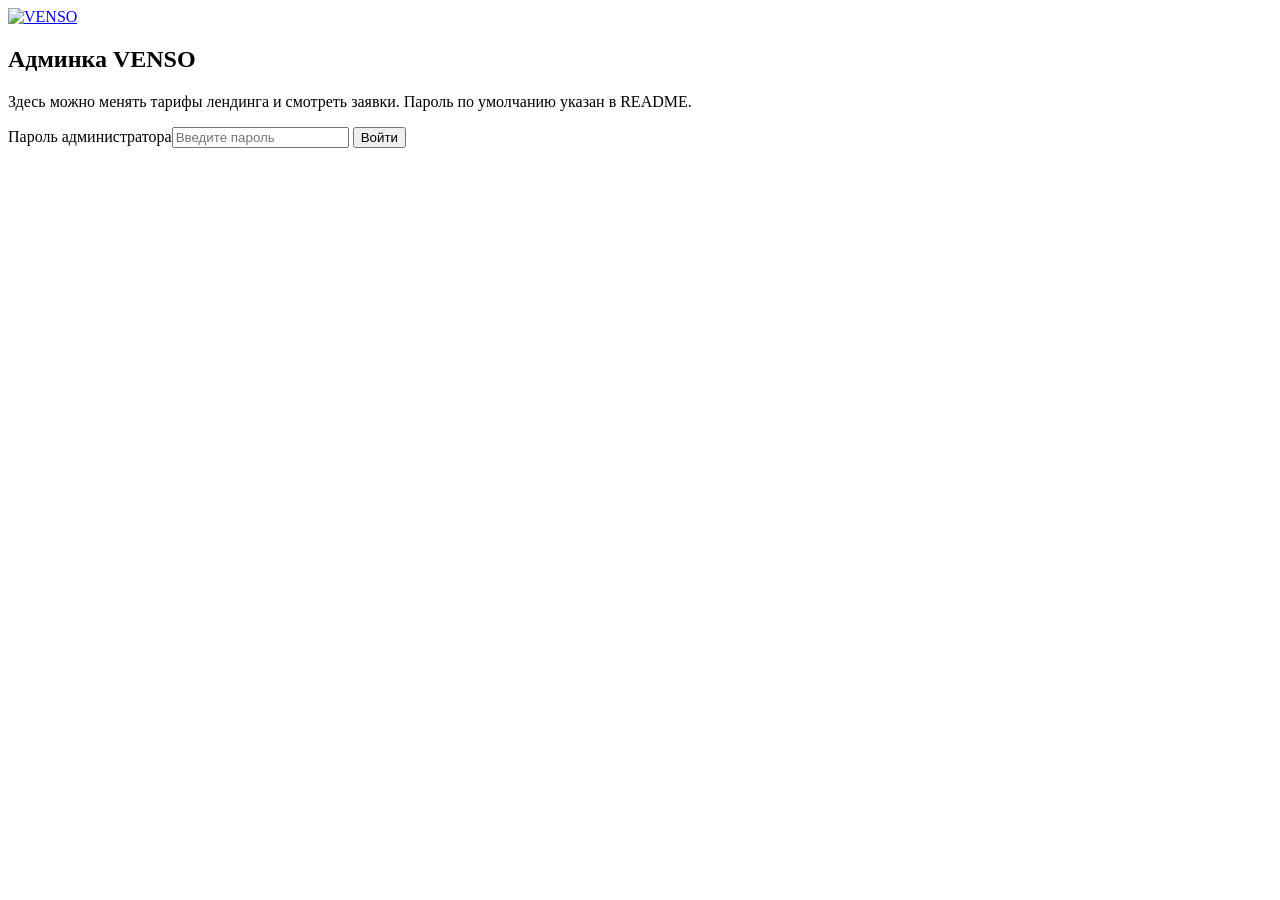
==== public/admin.html @ 558e06b3 "style(landing): use Venso brand favicon and fix narrow mobile form" ====
<!doctype html>
<html lang="ru">
<head>
  <meta charset="utf-8" />
  <meta name="viewport" content="width=device-width, initial-scale=1" />
  <meta name="theme-color" content="#050713" />
  <title>VENSO Admin</title>
  <link rel="icon" type="image/svg+xml" href="/favicon.svg" />
  <link rel="icon" type="image/png" sizes="256x256" href="/favicon.png" />
  <link rel="shortcut icon" href="/favicon.ico" />
  <link rel="apple-touch-icon" sizes="180x180" href="/apple-touch-icon.png" />
  <link rel="stylesheet" href="/css/styles.css" />
</head>
<body class="admin-body">
  <div class="noise"></div>
  <div class="stars stars-one"></div>
  <div class="stars stars-two"></div>

  <main class="admin-shell">
    <section class="admin-card login-card" id="loginView">
      <a class="brand admin-brand" href="/"><img src="/assets/logo.png" alt="VENSO" /></a>
      <h1>Админка VENSO</h1>
      <p>Здесь можно менять тарифы лендинга и смотреть заявки. Пароль по умолчанию указан в README.</p>
      <form id="loginForm" class="admin-form">
        <label>Пароль администратора<input type="password" name="password" placeholder="Введите пароль" required /></label>
        <button class="primary-btn" type="submit">Войти</button>
      </form>
      <div class="admin-alert" id="loginAlert"></div>
    </section>

    <section class="admin-dashboard" id="dashboardView" hidden>
      <div class="admin-topbar">
        <a class="brand admin-brand" href="/"><img src="/assets/logo.png" alt="VENSO" /></a>
        <div>
          <h1>Управление лендингом</h1>
          <p>Редактирование тарифов происходит без правки кода.</p>
        </div>
        <button class="ghost-btn sm" id="logoutBtn">Выйти</button>
      </div>

      <div class="admin-columns">
        <section class="admin-card tariffs-editor">
          <div class="admin-section-title">
            <h2>Тарифы</h2>
            <button class="ghost-btn sm" id="addTariffBtn" type="button">Добавить тариф</button>
          </div>
          <form id="tariffsForm">
            <div id="tariffsEditor"></div>
            <button class="primary-btn" type="submit">Сохранить тарифы</button>
          </form>
          <div class="admin-alert" id="saveAlert"></div>
        </section>

        <aside class="admin-card leads-panel">
          <div class="admin-section-title">
            <h2>Заявки</h2>
            <button class="ghost-btn sm" id="refreshLeadsBtn" type="button">Обновить</button>
          </div>
          <div class="leads-list" id="leadsList"></div>
        </aside>
      </div>
    </section>
  </main>

  <script src="/js/admin.js" defer></script>
</body>
</html>
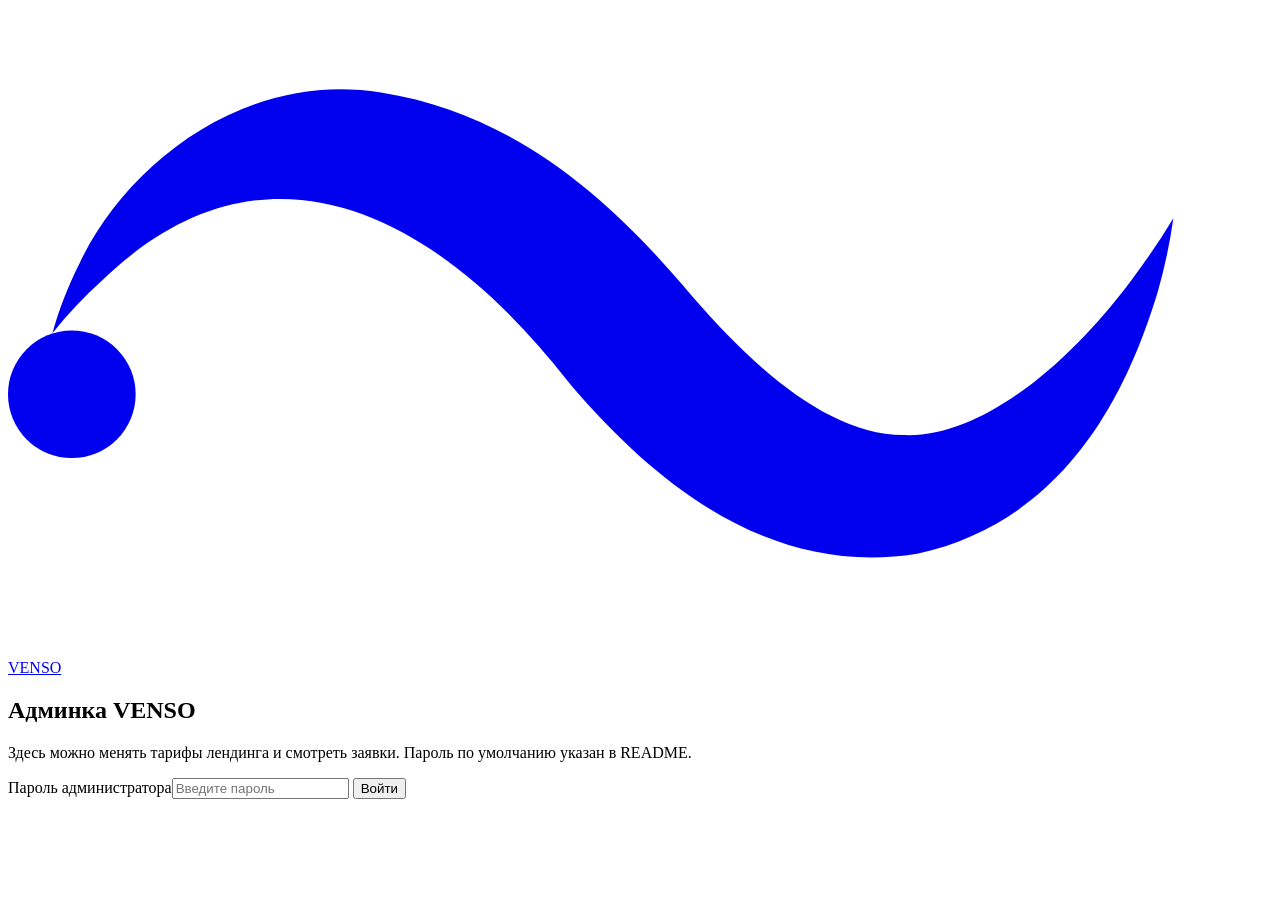
==== commit e936044d: "style(landing): align brand and icons, animate touch, prepare public tariffs" ====
--- a/public/admin.html
+++ b/public/admin.html
@@ -10,6 +10,7 @@
   <link rel="shortcut icon" href="/favicon.ico" />
   <link rel="apple-touch-icon" sizes="180x180" href="/apple-touch-icon.png" />
   <link rel="stylesheet" href="/css/styles.css" />
+  <link rel="stylesheet" href="/css/design-system.css?v=pass1-20261113" />
 </head>
 <body class="admin-body">
   <div class="noise"></div>
@@ -18,7 +19,7 @@
 
   <main class="admin-shell">
     <section class="admin-card login-card" id="loginView">
-      <a class="brand admin-brand" href="/"><img src="/assets/logo.png" alt="VENSO" /></a>
+      <a class="brand admin-brand" href="/"><span class="venso-site-lockup" aria-label="Venso"><svg class="venso-site-mark" viewBox="0 0 82 42" aria-hidden="true" focusable="false"><g transform="translate(0 4) scale(.18) translate(-369 -408)"><path d="M394.807 477.74C411.535 442.172 454.196 408.25 503.401 416.212C551.112 423.546 585.715 454.739 612.224 485.732C613.195 486.887 614.159 488.02 615.114 489.13C638.395 516.134 664.847 539.403 691.693 539.713C719.392 540.963 751.297 514.298 774.217 483.409C779.44 476.454 784.389 469.171 789 461.525C787.783 470.373 785.913 479.198 783.424 487.937C771.978 525.656 749.686 570.73 696.636 582.493C642.158 591.238 601.197 555.106 574.192 524.362C573.052 523.038 571.914 521.69 570.776 520.317C527.199 464.221 464.115 424.906 402.99 483.928C396.606 489.692 390.547 496.07 385 503.025C387.338 494.436 390.647 485.933 394.807 477.74Z" fill="currentColor"/><circle cx="392" cy="525" r="23" fill="currentColor"/></g></svg><span class="venso-site-word">VENSO</span></span></a>
       <h1>Админка VENSO</h1>
       <p>Здесь можно менять тарифы лендинга и смотреть заявки. Пароль по умолчанию указан в README.</p>
       <form id="loginForm" class="admin-form">
@@ -30,7 +31,7 @@
 
     <section class="admin-dashboard" id="dashboardView" hidden>
       <div class="admin-topbar">
-        <a class="brand admin-brand" href="/"><img src="/assets/logo.png" alt="VENSO" /></a>
+        <a class="brand admin-brand" href="/"><span class="venso-site-lockup" aria-label="Venso"><svg class="venso-site-mark" viewBox="0 0 82 42" aria-hidden="true" focusable="false"><g transform="translate(0 4) scale(.18) translate(-369 -408)"><path d="M394.807 477.74C411.535 442.172 454.196 408.25 503.401 416.212C551.112 423.546 585.715 454.739 612.224 485.732C613.195 486.887 614.159 488.02 615.114 489.13C638.395 516.134 664.847 539.403 691.693 539.713C719.392 540.963 751.297 514.298 774.217 483.409C779.44 476.454 784.389 469.171 789 461.525C787.783 470.373 785.913 479.198 783.424 487.937C771.978 525.656 749.686 570.73 696.636 582.493C642.158 591.238 601.197 555.106 574.192 524.362C573.052 523.038 571.914 521.69 570.776 520.317C527.199 464.221 464.115 424.906 402.99 483.928C396.606 489.692 390.547 496.07 385 503.025C387.338 494.436 390.647 485.933 394.807 477.74Z" fill="currentColor"/><circle cx="392" cy="525" r="23" fill="currentColor"/></g></svg><span class="venso-site-word">VENSO</span></span></a>
         <div>
           <h1>Управление лендингом</h1>
           <p>Редактирование тарифов происходит без правки кода.</p>
